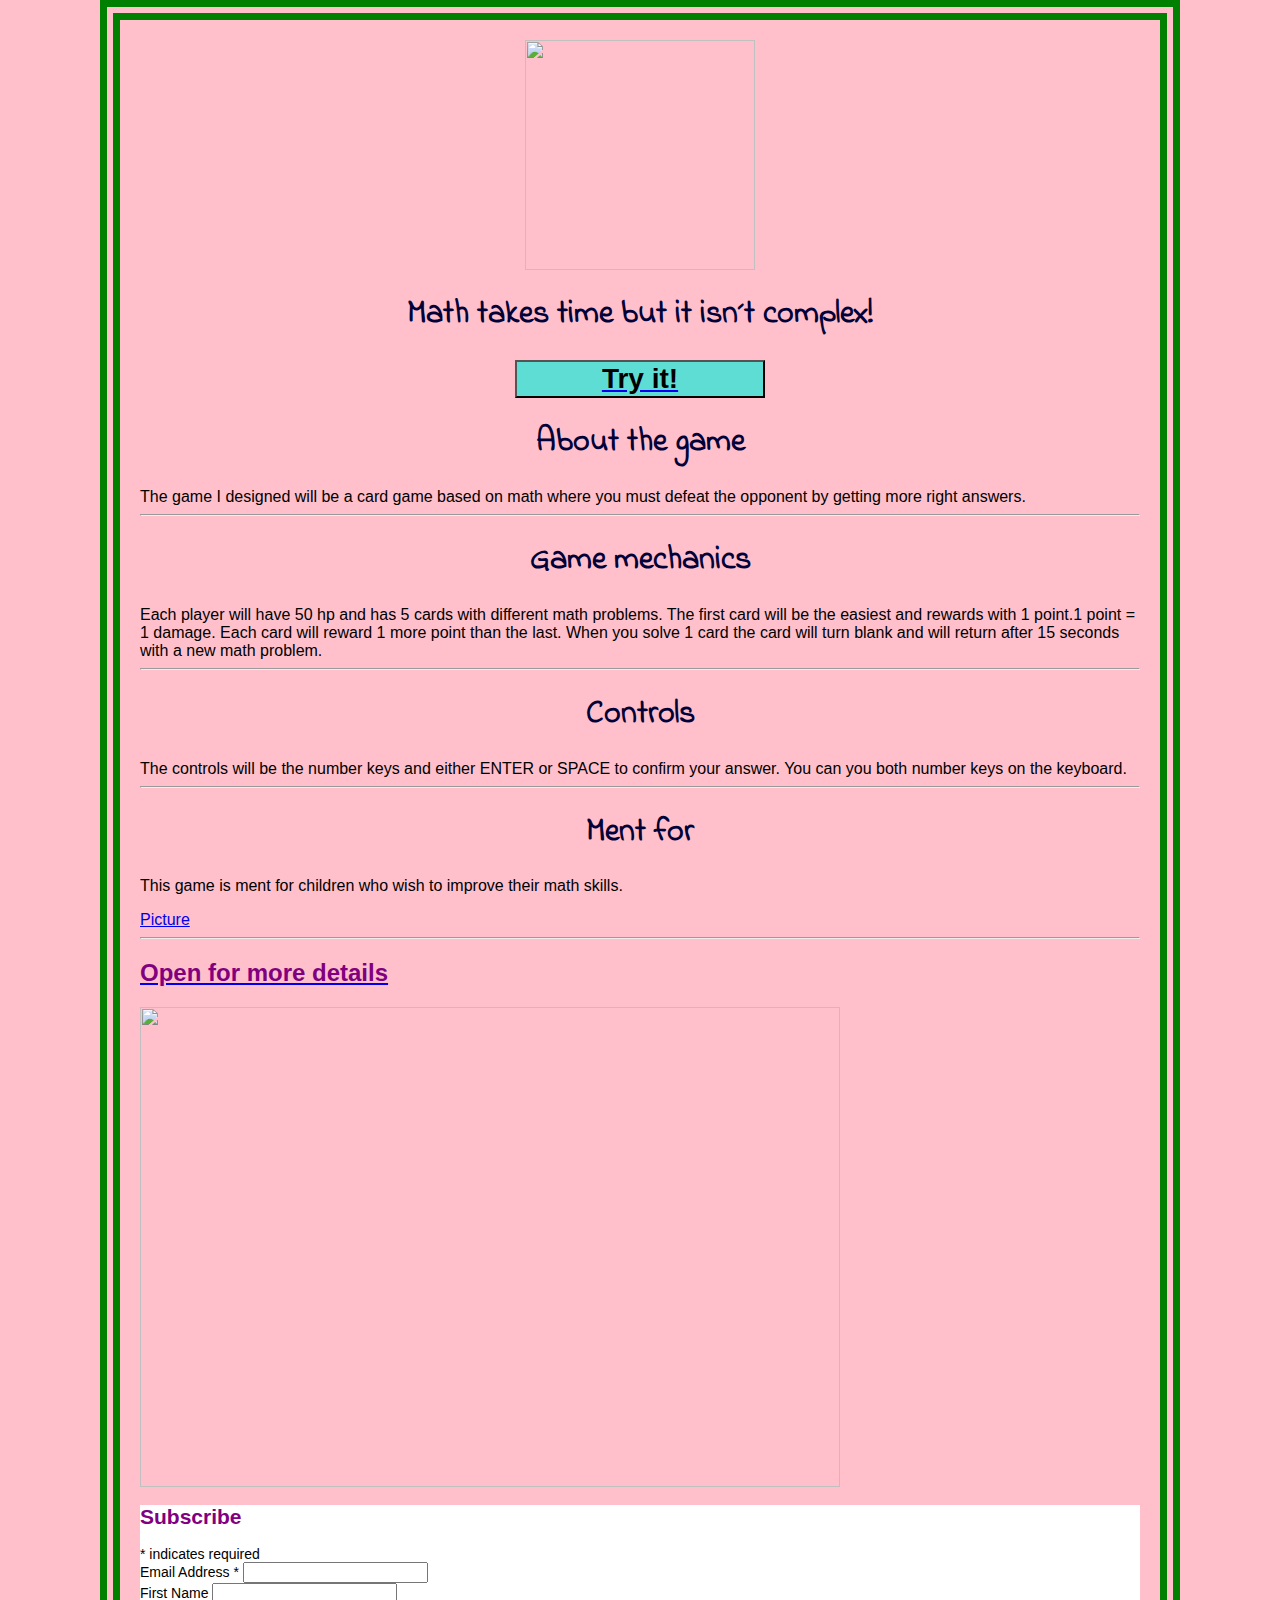
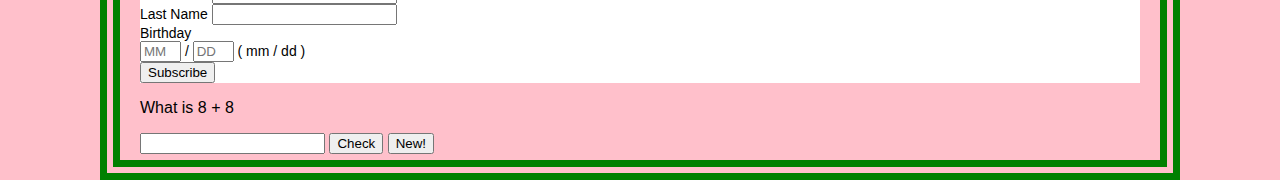
==== Math The NOT Complex/index.html @ 38ff2e80 "Add files via upload" ====
<html>
	<head>	
		<title>Math the NOT Complex.</title>
		 <link rel="shortcut icon" type="image/png"
		  href="https://i.imgur.com/1FQq5a4.png"/>
		 <link href="styles.css" rel="stylesheet"/>		
         <link href="https://fonts.googleapis.com/css?family=Indie+Flower&display=swap" rel="stylesheet" />	
	</head>
	<body>
	  <div>  
		
		<img id="logo" src="https://i.imgur.com/A28Yv5I.png" width="230" height="230" />
		<a id="header">
		<h1>Math takes time but it isn´t complex!</h1>
		</a>
		
		<a href="https://www.figma.com/file/oMhpSh5XxQuCSubKYmSYZL/Math-the-NOT-complex?node-id=0%3A1">		
			<button id="figma"><b>Try it!</b></button>
		</a>
		
		
		
		<h1>About the game</h1>
		The game I designed will be a card game based on math where you must defeat the opponent by getting more right answers.
		 <hr>
		
		<h1>Game mechanics</h1>
		Each player will have 50 hp and has 5 cards with different math problems. The first card will be the easiest and rewards with 1 point.1 point = 1 damage. Each card will reward 1 more point than the last. When you solve 1 card the card will turn blank and will return after 15 seconds with a new math problem.
		 <hr>   
		
		<h1>Controls</h1>
		The controls will be the number keys and either ENTER or SPACE to confirm your answer. You can you both number keys on the keyboard.
		 <hr>
		
		<h1>Ment for</h1>
		<p>This game is ment for children who wish to improve their math skills.</p>
		<a href="picture.jpg"<h2> Picture</h2>
		</a>
		 <hr>
		<a href="https://docs.google.com/document/d/1V4hv5CxVquOQnuL9pXaNyn0EOtKiDVzxksZOyp1Ja0Y/edit?usp=sharing">
		<h2> Open for more details</h2> 
		</a>
		
		<a href= "https://drive.google.com/file/d/1yaSmdLIECeoT4F8EVee8uWXwFFnyY0wR/view?usp=sharing">
			<img src="https://i.imgur.com/NXIEro0.jpg" width="700" height="480"/>
		</a>
					<!-- Begin Mailchimp Signup Form -->
		<link href="//cdn-images.mailchimp.com/embedcode/classic-10_7.css" rel="stylesheet" type="text/css">
		<style type="text/css">
			#mc_embed_signup{background:#fff; clear:left; font:14px Helvetica,Arial,sans-serif; }
			/* Add your own Mailchimp form style overrides in your site stylesheet or in this style block.
			   We recommend moving this block and the preceding CSS link to the HEAD of your HTML file. */
		</style>
		<div id="mc_embed_signup">
		<form action="https://gmail.us18.list-manage.com/subscribe/post?u=f538cb97d0a433b6a934e7278&amp;id=32fe15cacb" method="post" id="mc-embedded-subscribe-form" name="mc-embedded-subscribe-form" class="validate" target="_blank" novalidate>
			<div id="mc_embed_signup_scroll">
			<h2>Subscribe</h2>
		<div class="indicates-required"><span class="asterisk">*</span> indicates required</div>
		<div class="mc-field-group">
			<label for="mce-EMAIL">Email Address  <span class="asterisk">*</span>
		</label>
			<input type="email" value="" name="EMAIL" class="required email" id="mce-EMAIL">
		</div>
		<div class="mc-field-group">
			<label for="mce-FNAME">First Name </label>
			<input type="text" value="" name="FNAME" class="" id="mce-FNAME">
		</div>
		<div class="mc-field-group">
			<label for="mce-LNAME">Last Name </label>
			<input type="text" value="" name="LNAME" class="" id="mce-LNAME">
		</div>
		<div class="mc-field-group size1of2">
			<label for="mce-BIRTHDAY-month">Birthday </label>
			<div class="datefield">
				<span class="subfield monthfield"><input class="birthday " type="text" pattern="[0-9]*" value="" placeholder="MM" size="2" maxlength="2" name="BIRTHDAY[month]" id="mce-BIRTHDAY-month"></span> / 
				<span class="subfield dayfield"><input class="birthday " type="text" pattern="[0-9]*" value="" placeholder="DD" size="2" maxlength="2" name="BIRTHDAY[day]" id="mce-BIRTHDAY-day"></span> 
				<span class="small-meta nowrap">( mm / dd )</span>
			</div>
		</div>	<div id="mce-responses" class="clear">
				<div class="response" id="mce-error-response" style="display:none"></div>
				<div class="response" id="mce-success-response" style="display:none"></div>
			</div>    <!-- real people should not fill this in and expect good things - do not remove this or risk form bot signups-->
			<div style="position: absolute; left: -5000px;" aria-hidden="true"><input type="text" name="b_f538cb97d0a433b6a934e7278_32fe15cacb" tabindex="-1" value=""></div>
			<div class="clear"><input type="submit" value="Subscribe" name="subscribe" id="mc-embedded-subscribe" class="button"></div>
			</div>
		</form>
		</div>
		<script type='text/javascript' src='//s3.amazonaws.com/downloads.mailchimp.com/js/mc-validate.js'></script><script type='text/javascript'>(function($) {window.fnames = new Array(); window.ftypes = new Array();fnames[0]='EMAIL';ftypes[0]='email';fnames[1]='FNAME';ftypes[1]='text';fnames[2]='LNAME';ftypes[2]='text';fnames[3]='ADDRESS';ftypes[3]='address';fnames[4]='PHONE';ftypes[4]='phone';fnames[5]='BIRTHDAY';ftypes[5]='birthday';}(jQuery));var $mcj = jQuery.noConflict(true);</script>
		<!--End mc_embed_signup-->
		<div id="mocUp">
		
		<p id="prototype"><p/>
		<input type="number" id="getFeedback"/> 
		<button onclick="feedback()"; >Check</button>
		<button onclick="reset()"; >New!</button>
		<p id="solution"> <p/>
		
		<script>
		var answer = 0;
		reset();
		
		function reset() {
			var firstRandom = Math.floor(Math.random() * 11);
			var secondRandom = Math.floor(Math.random() * 11);
			document.getElementById("prototype").innerHTML = "What is " + firstRandom + " + " + secondRandom ;
			answer = firstRandom + secondRandom;
			
			document.getElementById("getFeedback").value = "";
			document.getElementById("solution").innerHTML = "";
		}
		
		function feedback(){
			var userAnswer = document.getElementById("getFeedback").value;			
			if (userAnswer == answer) {
				document.getElementById("solution").innerHTML = "Correct!";
			} else { 
				document.getElementById("solution").innerHTML = "False";
			}
		}
		
		var puzzle = {
		question:"is",
		answer:"right",
		difficulty:"intermediate",
		points:3,
		}
		var json = JSON.stringify(puzzle);
		console.log(puzzle)
		</script>
		
		</div>
	
				
	  </tr>	
	  </div>  
	</body>
</html>
---- Math The NOT Complex/styles.css ----
h1 {
	text-align: center;	
	color: #010038;
	font-family:Indie Flower;
}
   
h2 {
    color: purple;
}

#figma {
	font-size: 1.75em;	
	width: 25%;
	margin: auto;
	display: block;
	background-color: #5dddd3;
}

#logo {
	margin: auto;
	display: block;
}
body{
    border:20px double green;
    margin:auto;	
	padding:20px;
	display:block;
	width:1000px;
	height:1700px;
	background-color:pink;
	font-family:Arial, Helvetica, sans-serif;
}
#mocUP{
	
	
}
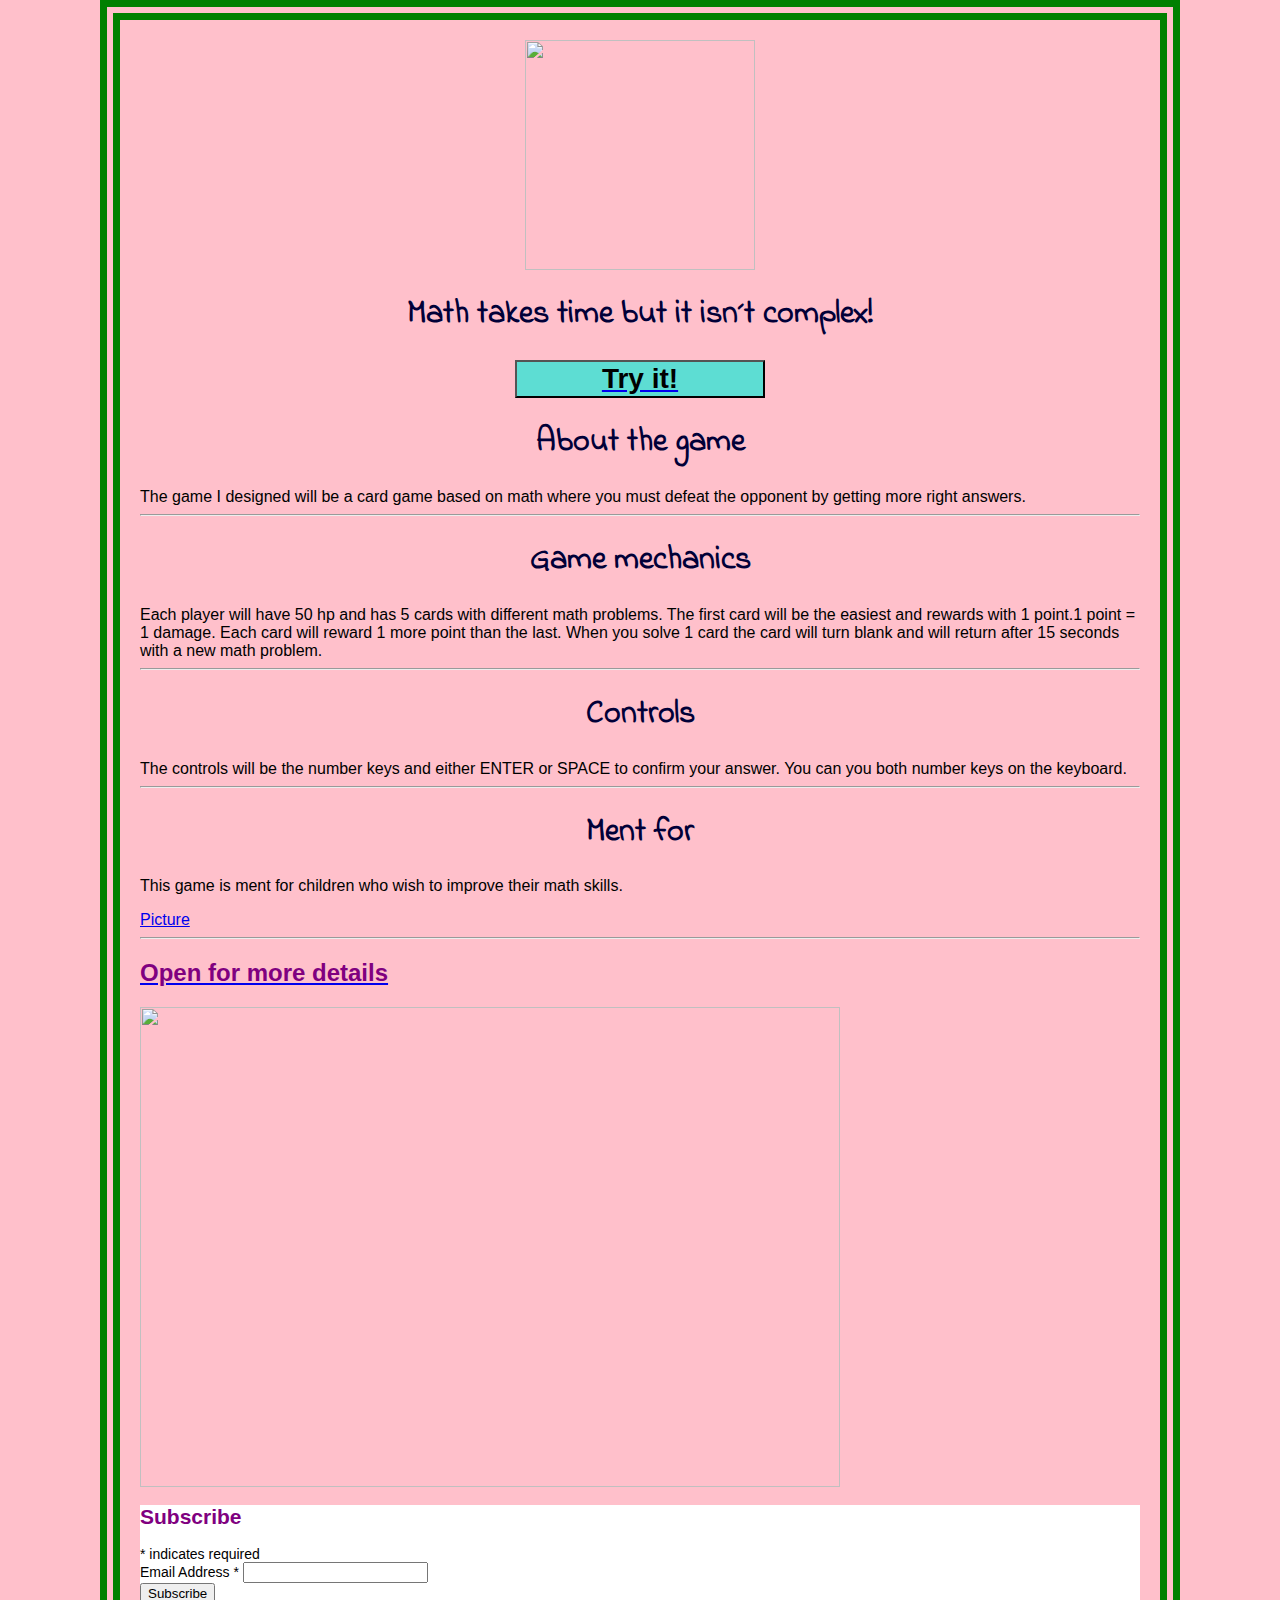
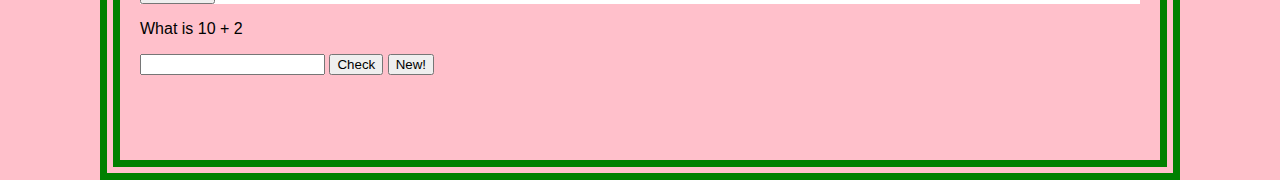
==== commit a0ad8730: "Add files via upload" ====
--- a/Math The NOT Complex/index.html
+++ b/Math The NOT Complex/index.html
@@ -45,48 +45,33 @@
 			<img src="https://i.imgur.com/NXIEro0.jpg" width="700" height="480"/>
 		</a>
 					<!-- Begin Mailchimp Signup Form -->
-		<link href="//cdn-images.mailchimp.com/embedcode/classic-10_7.css" rel="stylesheet" type="text/css">
-		<style type="text/css">
-			#mc_embed_signup{background:#fff; clear:left; font:14px Helvetica,Arial,sans-serif; }
-			/* Add your own Mailchimp form style overrides in your site stylesheet or in this style block.
-			   We recommend moving this block and the preceding CSS link to the HEAD of your HTML file. */
-		</style>
-		<div id="mc_embed_signup">
-		<form action="https://gmail.us18.list-manage.com/subscribe/post?u=f538cb97d0a433b6a934e7278&amp;id=32fe15cacb" method="post" id="mc-embedded-subscribe-form" name="mc-embedded-subscribe-form" class="validate" target="_blank" novalidate>
-			<div id="mc_embed_signup_scroll">
-			<h2>Subscribe</h2>
-		<div class="indicates-required"><span class="asterisk">*</span> indicates required</div>
-		<div class="mc-field-group">
-			<label for="mce-EMAIL">Email Address  <span class="asterisk">*</span>
-		</label>
-			<input type="email" value="" name="EMAIL" class="required email" id="mce-EMAIL">
-		</div>
-		<div class="mc-field-group">
-			<label for="mce-FNAME">First Name </label>
-			<input type="text" value="" name="FNAME" class="" id="mce-FNAME">
-		</div>
-		<div class="mc-field-group">
-			<label for="mce-LNAME">Last Name </label>
-			<input type="text" value="" name="LNAME" class="" id="mce-LNAME">
-		</div>
-		<div class="mc-field-group size1of2">
-			<label for="mce-BIRTHDAY-month">Birthday </label>
-			<div class="datefield">
-				<span class="subfield monthfield"><input class="birthday " type="text" pattern="[0-9]*" value="" placeholder="MM" size="2" maxlength="2" name="BIRTHDAY[month]" id="mce-BIRTHDAY-month"></span> / 
-				<span class="subfield dayfield"><input class="birthday " type="text" pattern="[0-9]*" value="" placeholder="DD" size="2" maxlength="2" name="BIRTHDAY[day]" id="mce-BIRTHDAY-day"></span> 
-				<span class="small-meta nowrap">( mm / dd )</span>
-			</div>
-		</div>	<div id="mce-responses" class="clear">
-				<div class="response" id="mce-error-response" style="display:none"></div>
-				<div class="response" id="mce-success-response" style="display:none"></div>
-			</div>    <!-- real people should not fill this in and expect good things - do not remove this or risk form bot signups-->
-			<div style="position: absolute; left: -5000px;" aria-hidden="true"><input type="text" name="b_f538cb97d0a433b6a934e7278_32fe15cacb" tabindex="-1" value=""></div>
-			<div class="clear"><input type="submit" value="Subscribe" name="subscribe" id="mc-embedded-subscribe" class="button"></div>
-			</div>
-		</form>
-		</div>
-		<script type='text/javascript' src='//s3.amazonaws.com/downloads.mailchimp.com/js/mc-validate.js'></script><script type='text/javascript'>(function($) {window.fnames = new Array(); window.ftypes = new Array();fnames[0]='EMAIL';ftypes[0]='email';fnames[1]='FNAME';ftypes[1]='text';fnames[2]='LNAME';ftypes[2]='text';fnames[3]='ADDRESS';ftypes[3]='address';fnames[4]='PHONE';ftypes[4]='phone';fnames[5]='BIRTHDAY';ftypes[5]='birthday';}(jQuery));var $mcj = jQuery.noConflict(true);</script>
-		<!--End mc_embed_signup-->
+<link href="//cdn-images.mailchimp.com/embedcode/classic-10_7.css" rel="stylesheet" type="text/css">
+<style type="text/css">
+	#mc_embed_signup{background:#fff; clear:left; font:14px Helvetica,Arial,sans-serif; }
+	/* Add your own Mailchimp form style overrides in your site stylesheet or in this style block.
+	   We recommend moving this block and the preceding CSS link to the HEAD of your HTML file. */
+</style>
+<div id="mc_embed_signup">
+<form action="https://gmail.us18.list-manage.com/subscribe/post?u=f538cb97d0a433b6a934e7278&amp;id=32fe15cacb" method="post" id="mc-embedded-subscribe-form" name="mc-embedded-subscribe-form" class="validate" target="_blank" novalidate>
+    <div id="mc_embed_signup_scroll">
+	<h2>Subscribe</h2>
+<div class="indicates-required"><span class="asterisk">*</span> indicates required</div>
+<div class="mc-field-group">
+	<label for="mce-EMAIL">Email Address  <span class="asterisk">*</span>
+</label>
+	<input type="email" value="" name="EMAIL" class="required email" id="mce-EMAIL">
+</div>
+	<div id="mce-responses" class="clear">
+		<div class="response" id="mce-error-response" style="display:none"></div>
+		<div class="response" id="mce-success-response" style="display:none"></div>
+	</div>    <!-- real people should not fill this in and expect good things - do not remove this or risk form bot signups-->
+    <div style="position: absolute; left: -5000px;" aria-hidden="true"><input type="text" name="b_f538cb97d0a433b6a934e7278_32fe15cacb" tabindex="-1" value=""></div>
+    <div class="clear"><input type="submit" value="Subscribe" name="subscribe" id="mc-embedded-subscribe" class="button"></div>
+    </div>
+</form>
+</div>
+<script type='text/javascript' src='//s3.amazonaws.com/downloads.mailchimp.com/js/mc-validate.js'></script><script type='text/javascript'>(function($) {window.fnames = new Array(); window.ftypes = new Array();fnames[0]='EMAIL';ftypes[0]='email';fnames[1]='FNAME';ftypes[1]='text';fnames[2]='LNAME';ftypes[2]='text';fnames[3]='ADDRESS';ftypes[3]='address';fnames[4]='PHONE';ftypes[4]='phone';fnames[5]='BIRTHDAY';ftypes[5]='birthday';}(jQuery));var $mcj = jQuery.noConflict(true);</script>
+<!--End mc_embed_signup-->
 		<div id="mocUp">
 		
 		<p id="prototype"><p/>
